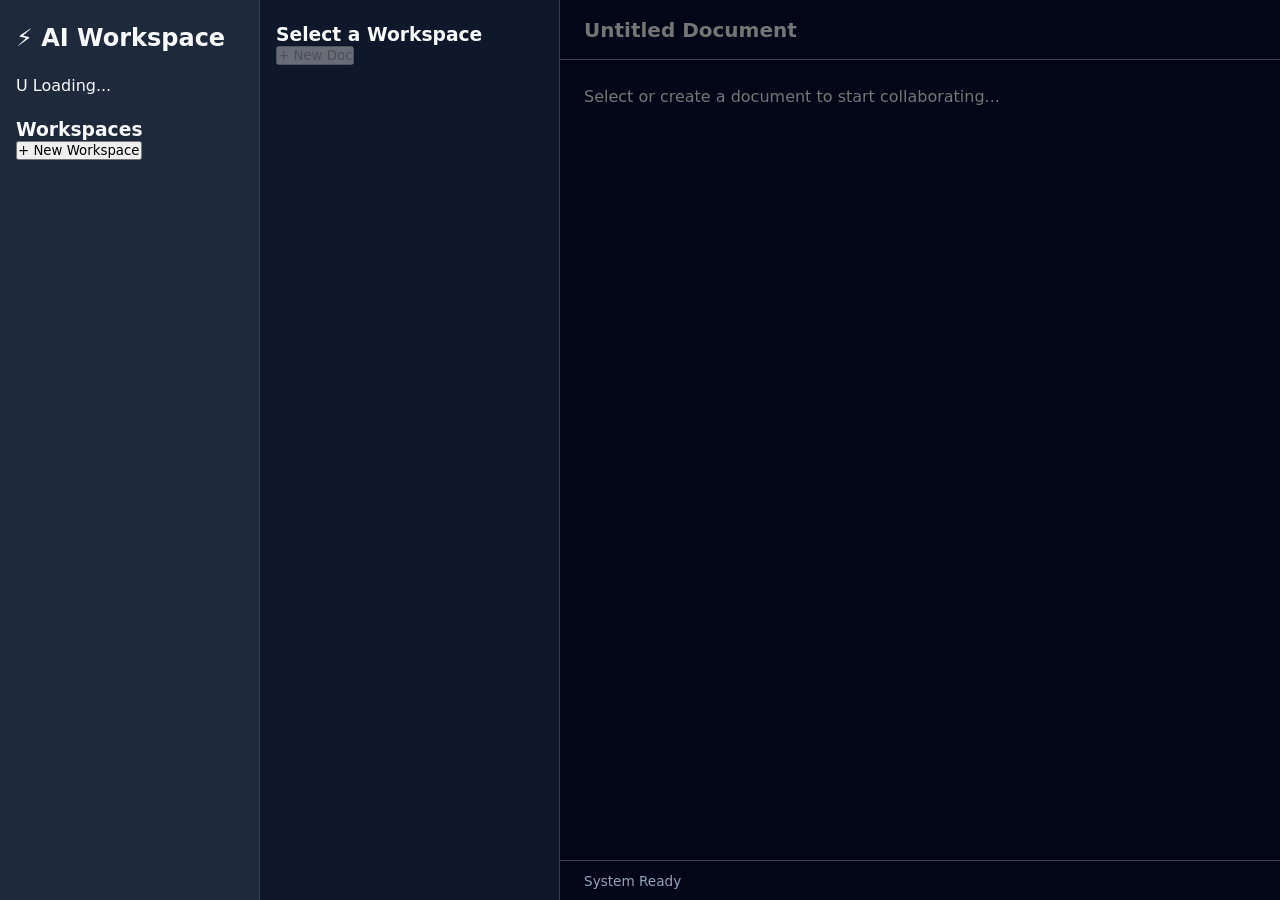
==== Desktop/projects/ai-collaborative-workspace/ai-collaborative-workspace/frontend/index.html @ 107416d4 "feat: frontend dashboard environment setup and multi-column layout UI" ====
<!DOCTYPE html>
<html lang="en">
<head>
    <meta charset="UTF-8">
    <meta name="viewport" content="width=device-width, initial-scale=1.0">
    <title>AI Collaborative Workspace</title>
    <link rel="stylesheet" href="css/style.css">
    <link rel="stylesheet" href="css/components.css">
</head>
<body>
    <div id="app" class="dashboard-container">
        <!-- 1. Left Navigation Sidebar -->
        <aside class="sidebar">
            <div class="brand">
                <h2>⚡ AI Workspace</h2>
            </div>
            <div class="user-profile" id="user-profile">
                <span class="avatar">U</span>
                <span id="user-name">Loading...</span>
            </div>
            <nav class="workspace-nav">
                <h3>Workspaces</h3>
                <ul id="workspace-list">
                    <!-- Populated dynamically via JavaScript -->
                </ul>
                <button id="btn-create-workspace" class="btn-primary">+ New Workspace</button>
            </nav>
        </aside>

        <!-- 2. Middle Document Explorer Panel -->
        <section class="document-panel">
            <div class="panel-header">
                <h3 id="current-workspace-title">Select a Workspace</h3>
                <button id="btn-create-doc" class="btn-secondary" disabled>+ New Doc</button>
            </div>
            <ul id="document-list" class="document-list">
                <!-- Populated dynamically via JavaScript -->
            </ul>
        </section>

        <!-- 3. Main Workspace / Document Editor Area -->
        <main class="editor-area">
            <header class="editor-header">
                <input type="text" id="document-title-input" placeholder="Untitled Document" readonly>
                <div class="presence-bar" id="presence-bar">
                    <!-- Real-time user avatars will be rendered here (Day 12) -->
                </div>
            </header>
            <div class="editor-body">
                <textarea id="document-content-editor" placeholder="Select or create a document to start collaborating..." disabled></textarea>
            </div>
            <footer class="editor-footer">
                <span id="save-status">System Ready</span>
            </footer>
        </main>
    </div>

    <!-- Application JavaScript Entry Points -->
    <script src="js/api.js"></script>
    <script src="js/auth.js"></script>
    <script src="js/app.js"></script>
</body>
</html>
---- Desktop/projects/ai-collaborative-workspace/ai-collaborative-workspace/frontend/css/style.css ----
:root {
    --bg-dark: #121824;
    --bg-sidebar: #1e293b;
    --bg-panel: #0f172a;
    --accent-blue: #3b82f6;
    --text-primary: #f8fafc;
    --text-muted: #94a3b8;
    --border-color: #334155;
}

* {
    box-sizing: border-box;
    margin: 0;
    padding: 0;
    font-family: 'Inter', system-ui, -apple-system, sans-serif;
}

body {
    background-color: var(--bg-dark);
    color: var(--text-primary);
    height: 100vh;
    overflow: hidden;
}

.dashboard-container {
    display: grid;
    grid-template-columns: 260px 300px 1fr;
    height: 100vh;
}

.sidebar {
    background-color: var(--bg-sidebar);
    border-right: 1px solid var(--border-color);
    padding: 1.5rem 1rem;
    display: flex;
    flex-direction: column;
    gap: 1.5rem;
}

.document-panel {
    background-color: var(--bg-panel);
    border-right: 1px solid var(--border-color);
    padding: 1.5rem 1rem;
}

.editor-area {
    display: flex;
    flex-direction: column;
    background-color: #020617;
}

.editor-header {
    height: 60px;
    border-bottom: 1px solid var(--border-color);
    display: flex;
    align-items: center;
    justify-content: space-between;
    padding: 0 1.5rem;
}

#document-title-input {
    background: transparent;
    border: none;
    color: var(--text-primary);
    font-size: 1.25rem;
    font-weight: 600;
    outline: none;
    width: 60%;
}

.editor-body {
    flex: 1;
    padding: 1.5rem;
}

#document-content-editor {
    width: 100%;
    height: 100%;
    background: transparent;
    border: none;
    color: var(--text-primary);
    font-size: 1rem;
    line-height: 1.6;
    resize: none;
    outline: none;
}

.editor-footer {
    height: 40px;
    border-top: 1px solid var(--border-color);
    padding: 0 1.5rem;
    display: flex;
    align-items: center;
    font-size: 0.85rem;
    color: var(--text-muted);
}
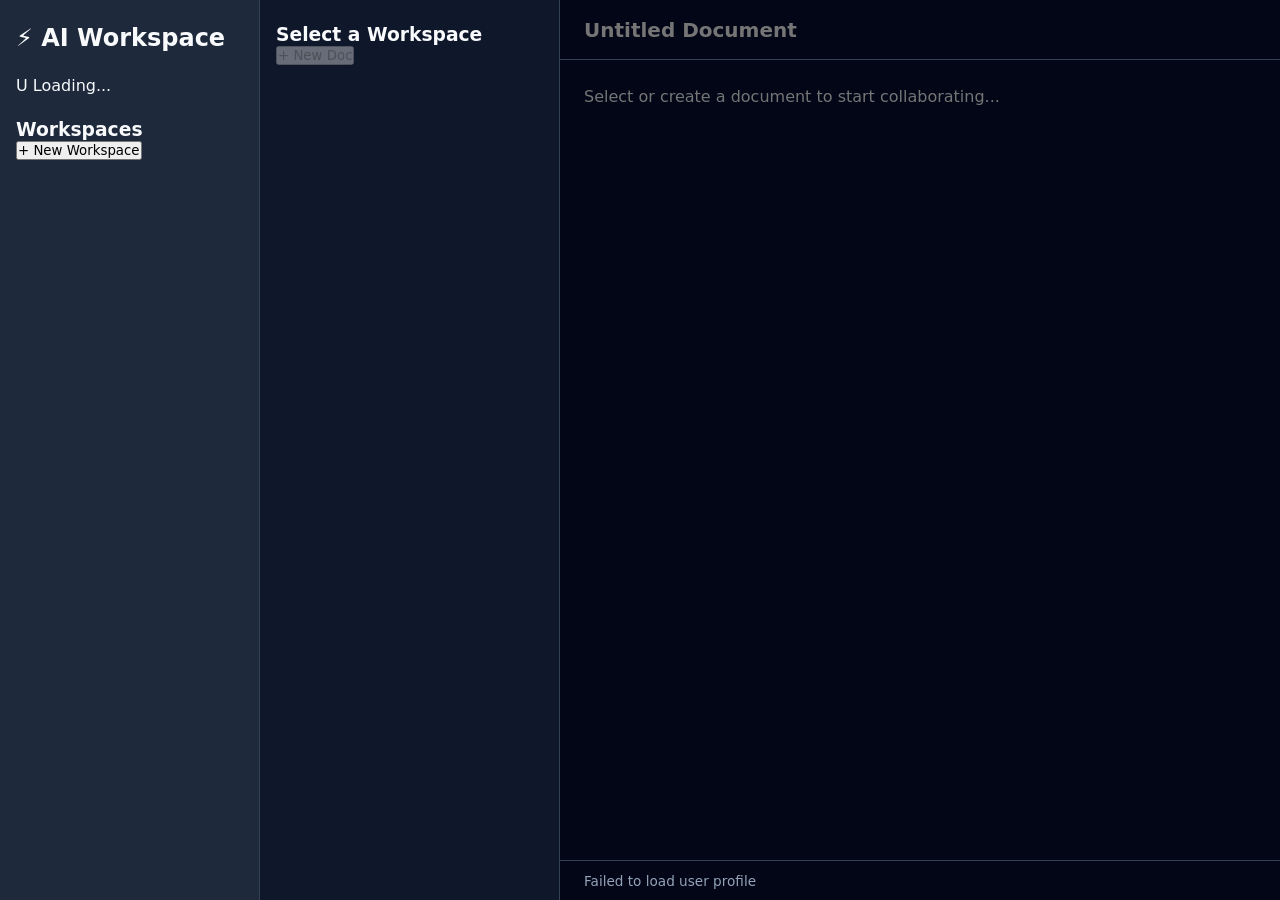
==== commit a0c5b837: "feat: integrate client-side WebSocket manager for real-time document sync" ====
--- a/Desktop/projects/ai-collaborative-workspace/ai-collaborative-workspace/frontend/index.html
+++ b/Desktop/projects/ai-collaborative-workspace/ai-collaborative-workspace/frontend/index.html
@@ -56,8 +56,10 @@
     </div>
 
     <!-- Application JavaScript Entry Points -->
+    <!-- Application JavaScript Entry Points -->
     <script src="js/api.js"></script>
     <script src="js/auth.js"></script>
+    <script src="js/ws.js"></script>
     <script src="js/app.js"></script>
 </body>
 </html>
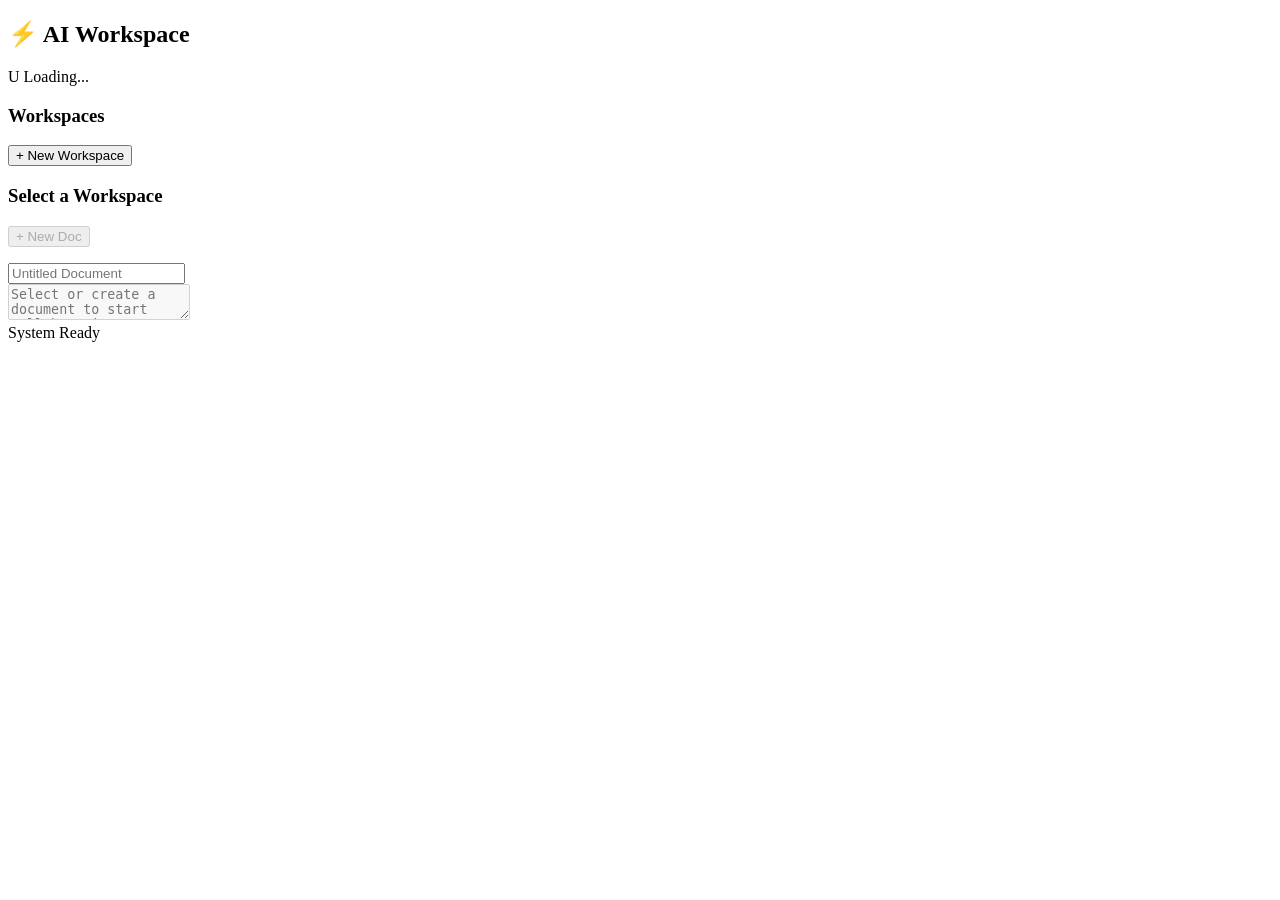
==== commit 76f963cc: "chore: complete Week 2 milestone - dynamic frontend, real-time WebSockets, and Redis Pub/Sub scaling" ====
--- a/Desktop/projects/ai-collaborative-workspace/ai-collaborative-workspace/frontend/index.html
+++ b/Desktop/projects/ai-collaborative-workspace/ai-collaborative-workspace/frontend/index.html
@@ -4,8 +4,8 @@
     <meta charset="UTF-8">
     <meta name="viewport" content="width=device-width, initial-scale=1.0">
     <title>AI Collaborative Workspace</title>
-    <link rel="stylesheet" href="css/style.css">
-    <link rel="stylesheet" href="css/components.css">
+    <link rel="stylesheet" href="/static/css/style.css">
+    <link rel="stylesheet" href="/static/css/components.css">
 </head>
 <body>
     <div id="app" class="dashboard-container">
@@ -57,9 +57,9 @@
 
     <!-- Application JavaScript Entry Points -->
     <!-- Application JavaScript Entry Points -->
-    <script src="js/api.js"></script>
-    <script src="js/auth.js"></script>
-    <script src="js/ws.js"></script>
-    <script src="js/app.js"></script>
+    <script src="/static/js/api.js"></script>
+    <script src="/static/js/auth.js"></script>
+    <script src="/static/js/ws.js"></script>
+    <script src="/static/js/app.js"></script>
 </body>
 </html>
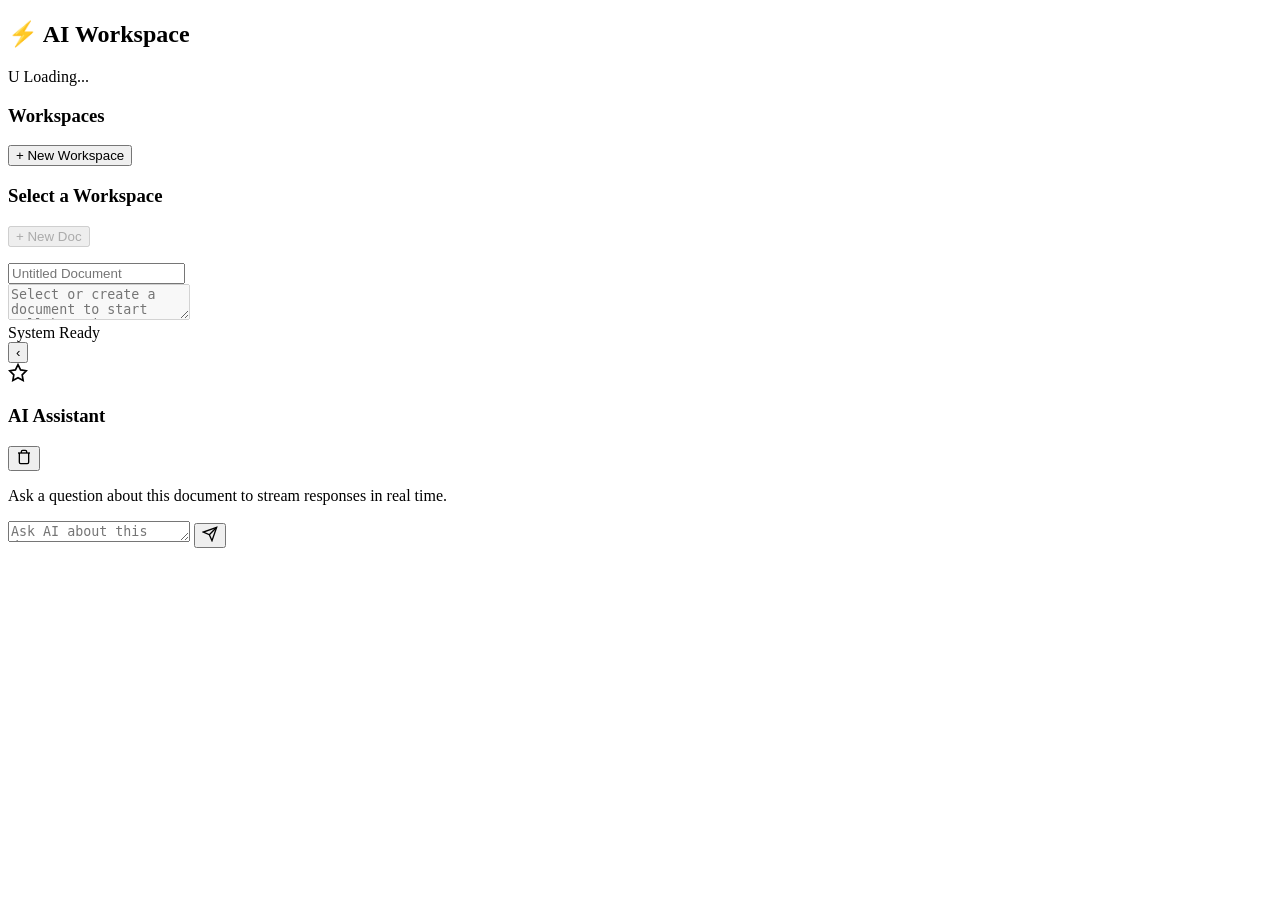
==== commit 81af08bb: "feat: implement inline floating AI toolbar, text transformation endpoint, and workspace AI sidebar p" ====
--- a/Desktop/projects/ai-collaborative-workspace/ai-collaborative-workspace/frontend/index.html
+++ b/Desktop/projects/ai-collaborative-workspace/ai-collaborative-workspace/frontend/index.html
@@ -38,28 +38,83 @@
             </ul>
         </section>
 
-        <!-- 3. Main Workspace / Document Editor Area -->
-        <main class="editor-area">
-            <header class="editor-header">
-                <input type="text" id="document-title-input" placeholder="Untitled Document" readonly>
-                <div class="presence-bar" id="presence-bar">
-                    <!-- Real-time user avatars will be rendered here (Day 12) -->
+        <!-- 3. Workspace Container with Main Editor & Collapsible AI Sidebar -->
+        <div id="workspace-container" class="workspace-container">
+            <!-- Main Workspace / Document Editor Area -->
+            <main class="editor-area">
+                <header class="editor-header">
+                    <input type="text" id="document-title-input" placeholder="Untitled Document" readonly>
+                    <div class="presence-bar" id="presence-bar">
+                        <!-- Real-time user avatars will be rendered here (Day 12) -->
+                    </div>
+                </header>
+                <div class="editor-body">
+                    <textarea id="document-content-editor" placeholder="Select or create a document to start collaborating..." disabled></textarea>
                 </div>
-            </header>
-            <div class="editor-body">
-                <textarea id="document-content-editor" placeholder="Select or create a document to start collaborating..." disabled></textarea>
-            </div>
-            <footer class="editor-footer">
-                <span id="save-status">System Ready</span>
-            </footer>
-        </main>
+                <footer class="editor-footer">
+                    <span id="save-status">System Ready</span>
+                </footer>
+            </main>
+
+            <!-- Collapsible AI Sidebar -->
+            <aside id="ai-sidebar" class="ai-sidebar collapsed">
+                <!-- Sidebar Toggle Button -->
+                <button id="ai-sidebar-toggle" class="sidebar-toggle-btn" aria-label="Toggle AI Assistant">
+                    <span class="toggle-icon">‹</span>
+                </button>
+
+                <div class="sidebar-content">
+                    <!-- Sidebar Header -->
+                    <header class="sidebar-header">
+                        <div class="header-title">
+                            <svg class="ai-sparkle-icon" width="20" height="20" viewBox="0 0 24 24" fill="none" stroke="currentColor" stroke-width="2">
+                                <path d="M12 2L15.09 8.26L22 9.27L17 14.14L18.18 21.02L12 17.77L5.82 21.02L7 14.14L2 9.27L8.91 8.26L12 2Z"/>
+                            </svg>
+                            <h3>AI Assistant</h3>
+                        </div>
+                        <button id="clear-history-btn" class="icon-btn" title="Clear Chat History">
+                            <svg width="16" height="16" viewBox="0 0 24 24" fill="none" stroke="currentColor" stroke-width="2">
+                                <polyline points="3 6 5 6 21 6"></polyline>
+                                <path d="M19 6v14a2 2 0 0 1-2 2H7a2 2 0 0 1-2-2V6m3 0V4a2 2 0 0 1 2-2h4a2 2 0 0 1 2 2v2"></path>
+                            </svg>
+                        </button>
+                    </header>
+
+                    <!-- Chat History Container -->
+                    <div id="ai-chat-history" class="chat-history">
+                        <!-- Messages dynamically populate here -->
+                        <div class="chat-welcome">
+                            <p>Ask a question about this document to stream responses in real time.</p>
+                        </div>
+                    </div>
+
+                    <!-- Chat Input Area -->
+                    <form id="ai-chat-form" class="chat-input-area">
+                        <textarea 
+                            id="ai-prompt-input" 
+                            placeholder="Ask AI about this document..." 
+                            rows="1" 
+                            required
+                        ></textarea>
+                        <button type="submit" id="ai-send-btn" class="send-btn" aria-label="Send message">
+                            <svg width="16" height="16" viewBox="0 0 24 24" fill="none" stroke="currentColor" stroke-width="2">
+                                <line x1="22" y1="2" x2="11" y2="13"></line>
+                                <polygon points="22 2 15 22 11 13 2 9 22 2"></polygon>
+                            </svg>
+                        </button>
+                    </form>
+                </div>
+            </aside>
+        </div>
     </div>
 
-    <!-- Application JavaScript Entry Points -->
     <!-- Application JavaScript Entry Points -->
     <script src="/static/js/api.js"></script>
     <script src="/static/js/auth.js"></script>
     <script src="/static/js/ws.js"></script>
     <script src="/static/js/app.js"></script>
+    <script src="/static/js/ai.js"></script>
+    <script src="/static/js/inline_ai.js"></script>
+    
 </body>
 </html>
